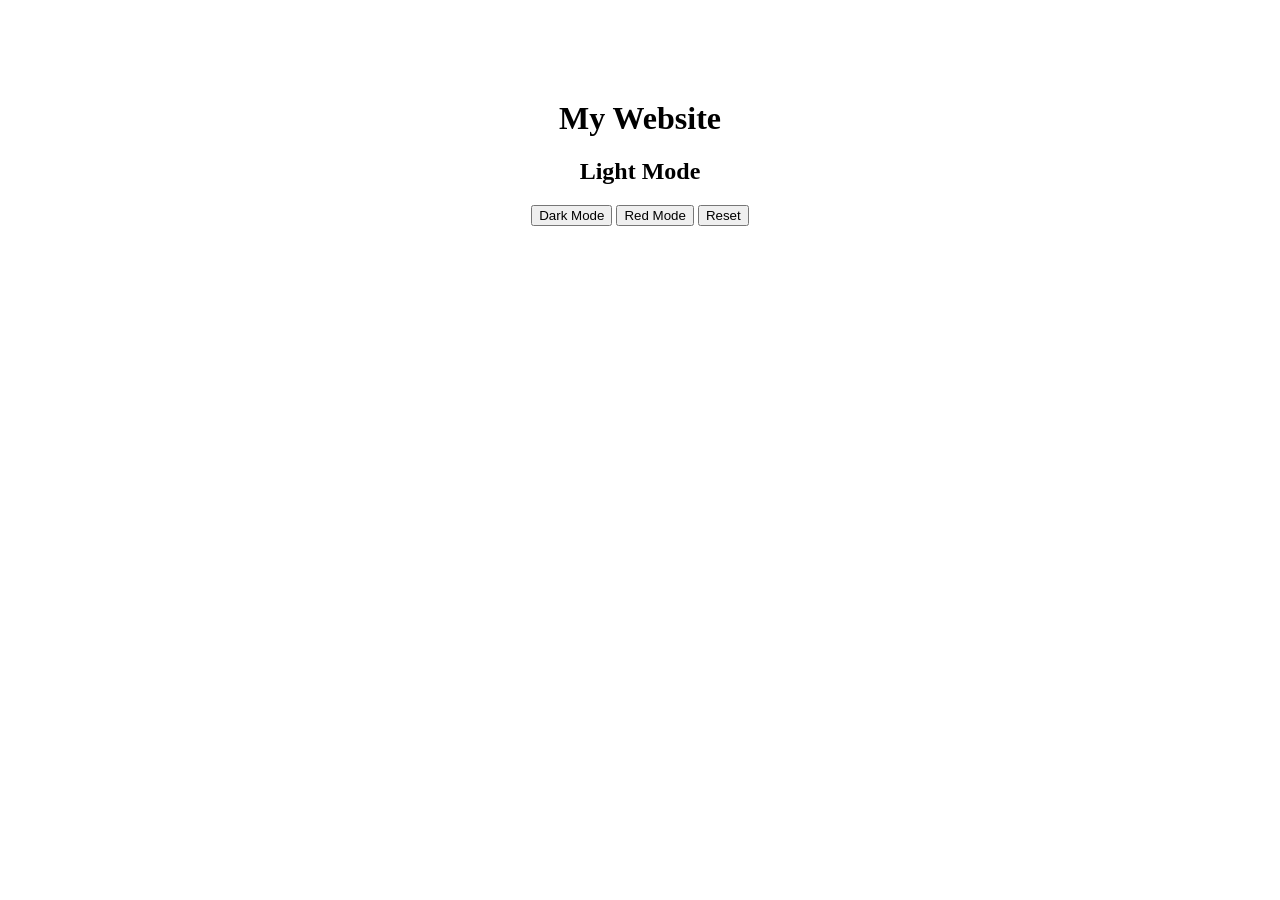
==== latihan1/index.html @ 4c651401 "day2" ====
<!DOCTYPE html>
<html lang="en">
<head>
    <meta charset="UTF-8">
    <meta name="viewport" content="width=device-width, initial-scale=1.0">
    <link rel="stylesheet" href="style.css">
    <title>Document</title>
</head>
<body>
    <div class="container">
        <h1>My Website</h1>
        <h2 id="mode">Light Mode</h2>

        <button id="dark">Dark Mode</button>
        <button id="red">Red Mode</button>
        <button id="reset">Reset</button>
    </div>
    <script src="main.js"></script>
</body>
</html>
---- latihan1/style.css ----
.container {
    text-align: center;
    margin-top: 100px;
}

.dark {
    background-color: black;
    color: white;
}

.red{
    background-color: red;
    color: white;
}
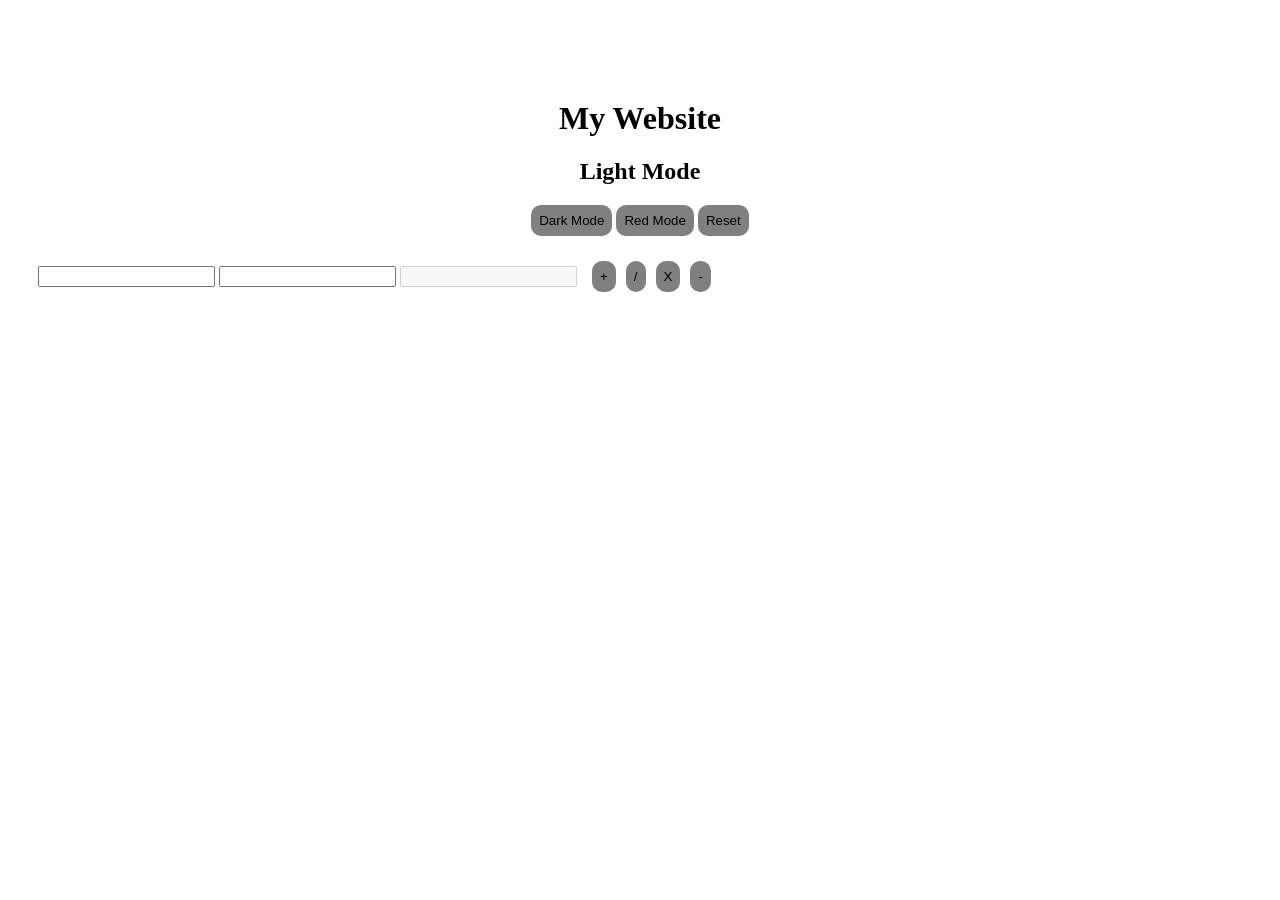
==== commit 8851cb86: "crud" ====
--- a/latihan1/index.html
+++ b/latihan1/index.html
@@ -8,12 +8,34 @@
 </head>
 <body>
     <div class="container">
-        <h1>My Website</h1>
+        <div class="color">
+            <h1>My Website</h1>
         <h2 id="mode">Light Mode</h2>
 
-        <button id="dark">Dark Mode</button>
-        <button id="red">Red Mode</button>
-        <button id="reset">Reset</button>
+        <div class="btn">
+             <button id="dark">Dark Mode</button>
+            <button id="red">Red Mode</button>
+            <button id="reset">Reset</button>
+        </div>
+        
+
+        <div class="perhitungan">
+               <div class="input">
+                 <input type="number" id="inputSatu">
+                <input type="number" id="inputDua">
+                 <input type="int" id="inputHasil" disabled>
+                
+               </div>
+            <div class="arit">
+                <button id="tambah" class="tambah">+</button>
+                <button id="bagi" class="bagi">/</button>
+                <button id="kali" class="kali">X</button>
+                <button id="kurang" class="kurang">-</button>
+            </div>
+      
+        </div>
+       
+    </div>
     </div>
     <script src="main.js"></script>
 </body>
--- a/latihan1/style.css
+++ b/latihan1/style.css
@@ -1,4 +1,4 @@
-.container {
+.color {
     text-align: center;
     margin-top: 100px;
 }
@@ -11,4 +11,35 @@
 .red{
     background-color: red;
     color: white;
-}+}
+
+button {
+    padding: 8px;
+    font-width: bold;
+    border-radius: 10px;
+    border: none;
+    background-color: gray;
+}
+
+button:hover{
+    cursor: pointer;
+    animation: 0.5 ease-in-out;
+    background-color: rgb(22, 123, 211);
+    border: none;
+    border-radius: 10px;
+}
+
+.perhitungan {
+    margin: 20px;
+    display: flex;
+}
+
+.input {
+    padding:10px;
+    gap: 10px;
+}
+.arit{
+    display: flex;
+    gap:10px;
+    margin: 5px;
+}
